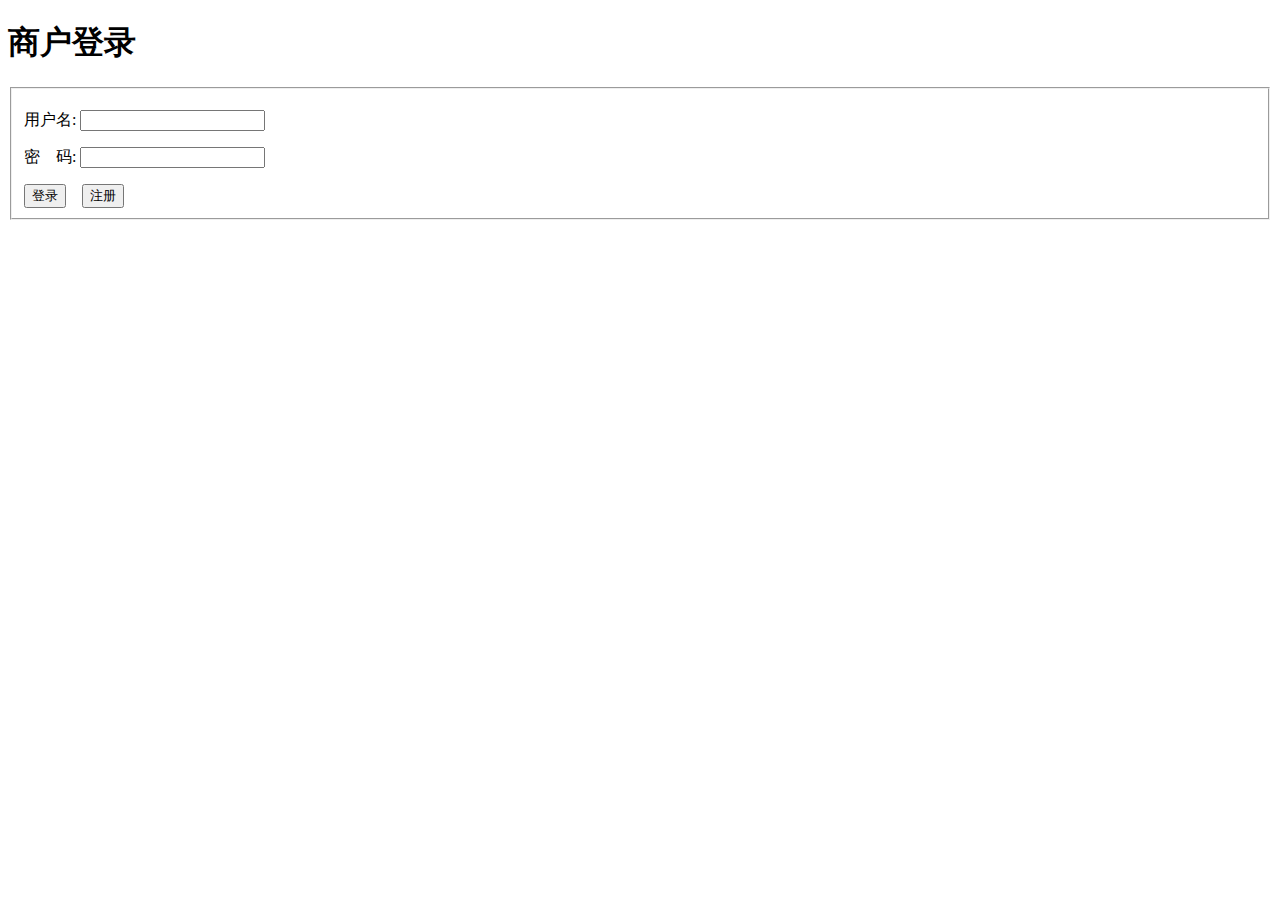
==== src/main/resources/templates/index.html @ 8c41b527 "add some page" ====
<!DOCTYPE html>
<html xmlns:th="http://www.thymeleaf.org">
<head>
    <meta charset="UTF-8">
    <title>登录</title>
</head>
<body>
<div class="wrap" >
    <h1>商户登录</h1>
    <fieldset>
        <form>
            <p id="loginUsername">用户名: <input type="text" name="username" /></p>
            <p id="loginPassword">密&nbsp;&nbsp;&nbsp;&nbsp;码: <input type="text" name="password" /></p>
            <button type="button" id="submit">登录</button>&nbsp;&nbsp;&nbsp;
            <input type="button" id="register" value="注册" />
        </form>
    </fieldset>
    <fieldset id="res-field" style="display: none">
        <form>
            <p id="resUsername">用户名: <input type="text" name="username" /></p>
            <p id="resPassword">密&nbsp;&nbsp;&nbsp;&nbsp;码: <input type="text" name="password" /></p>
            <p id="resRepassword">重复密码: <input type="text" name="repasswod" /></p>
            <button type="button" id="resSubmit">提交</button>&nbsp;&nbsp;&nbsp;
            <input type="button" id="close" value="关闭" />
        </form>
    </fieldset>
</div>
</body>
</html>
<script src="js/jquery-3.4.0.min.js"></script>
<script>
    $(document).ready(function () {
        $("#submit").click(function () {
            $.post("/saler/login",{
                username: $("#loginUsername").val(),
                password: $("#loginPassword").val()
            },function(res) {
                window.location.reload();
            }).fail(function () {
                window.alert("请重新输入")
            });
        });
        $("#register").click(function () {
            $("#res-field").css("display","block");
        });
        $("#close").click(function () {
            $("#res-field").css("display","none");
        });
    });
</script>
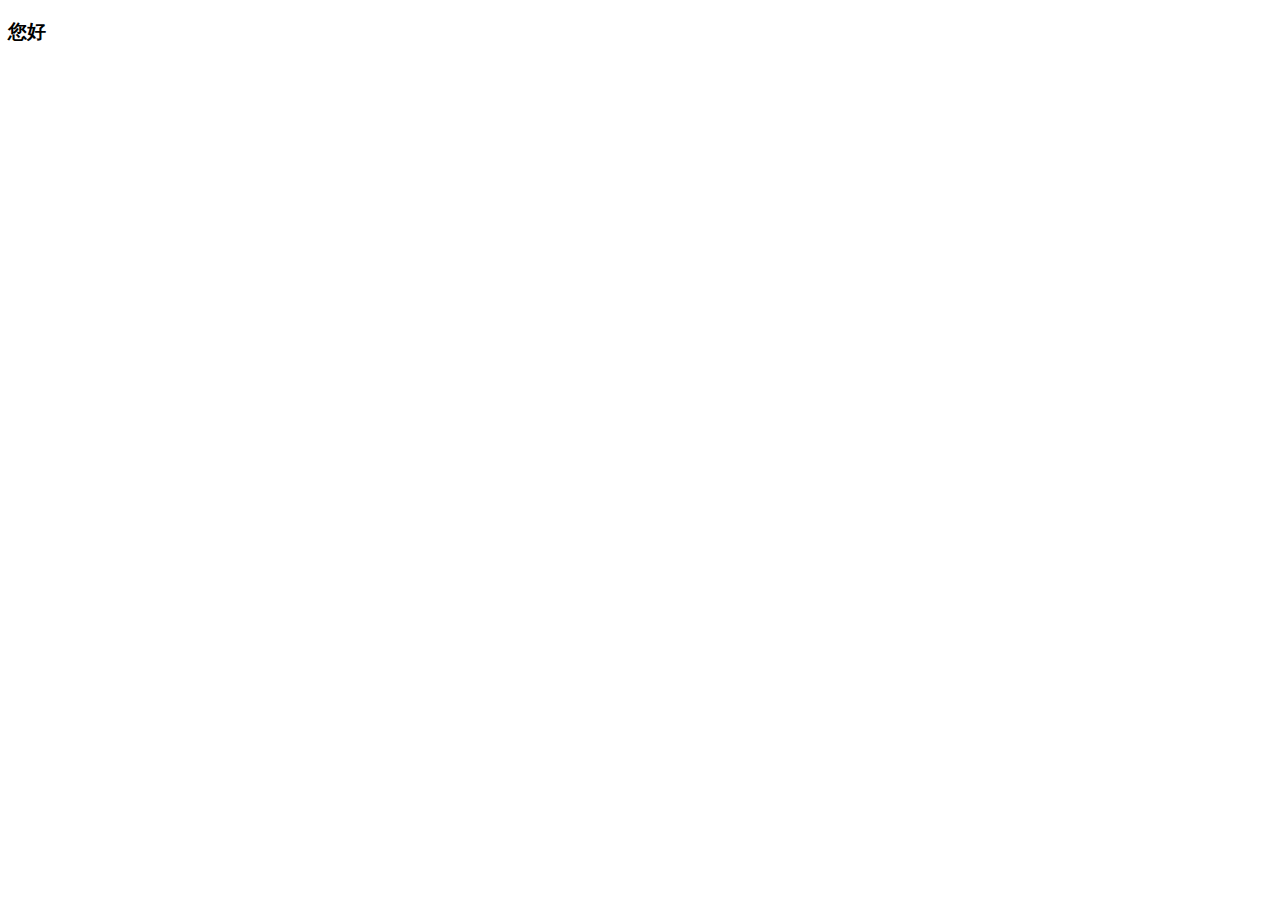
==== commit 3679f07b: "添加部分用户相关" ====
--- a/src/main/resources/templates/index.html
+++ b/src/main/resources/templates/index.html
@@ -5,46 +5,12 @@
     <title>登录</title>
 </head>
 <body>
-<div class="wrap" >
-    <h1>商户登录</h1>
-    <fieldset>
-        <form>
-            <p id="loginUsername">用户名: <input type="text" name="username" /></p>
-            <p id="loginPassword">密&nbsp;&nbsp;&nbsp;&nbsp;码: <input type="text" name="password" /></p>
-            <button type="button" id="submit">登录</button>&nbsp;&nbsp;&nbsp;
-            <input type="button" id="register" value="注册" />
-        </form>
-    </fieldset>
-    <fieldset id="res-field" style="display: none">
-        <form>
-            <p id="resUsername">用户名: <input type="text" name="username" /></p>
-            <p id="resPassword">密&nbsp;&nbsp;&nbsp;&nbsp;码: <input type="text" name="password" /></p>
-            <p id="resRepassword">重复密码: <input type="text" name="repasswod" /></p>
-            <button type="button" id="resSubmit">提交</button>&nbsp;&nbsp;&nbsp;
-            <input type="button" id="close" value="关闭" />
-        </form>
-    </fieldset>
-</div>
+<h3>您好</h3>
+<span th:text="${session.SPRING_SECURITY_CONTEXT.authentication.principal.name}"></span>
+
 </body>
 </html>
 <script src="js/jquery-3.4.0.min.js"></script>
 <script>
-    $(document).ready(function () {
-        $("#submit").click(function () {
-            $.post("/saler/login",{
-                username: $("#loginUsername").val(),
-                password: $("#loginPassword").val()
-            },function(res) {
-                window.location.reload();
-            }).fail(function () {
-                window.alert("请重新输入")
-            });
-        });
-        $("#register").click(function () {
-            $("#res-field").css("display","block");
-        });
-        $("#close").click(function () {
-            $("#res-field").css("display","none");
-        });
-    });
+
 </script>
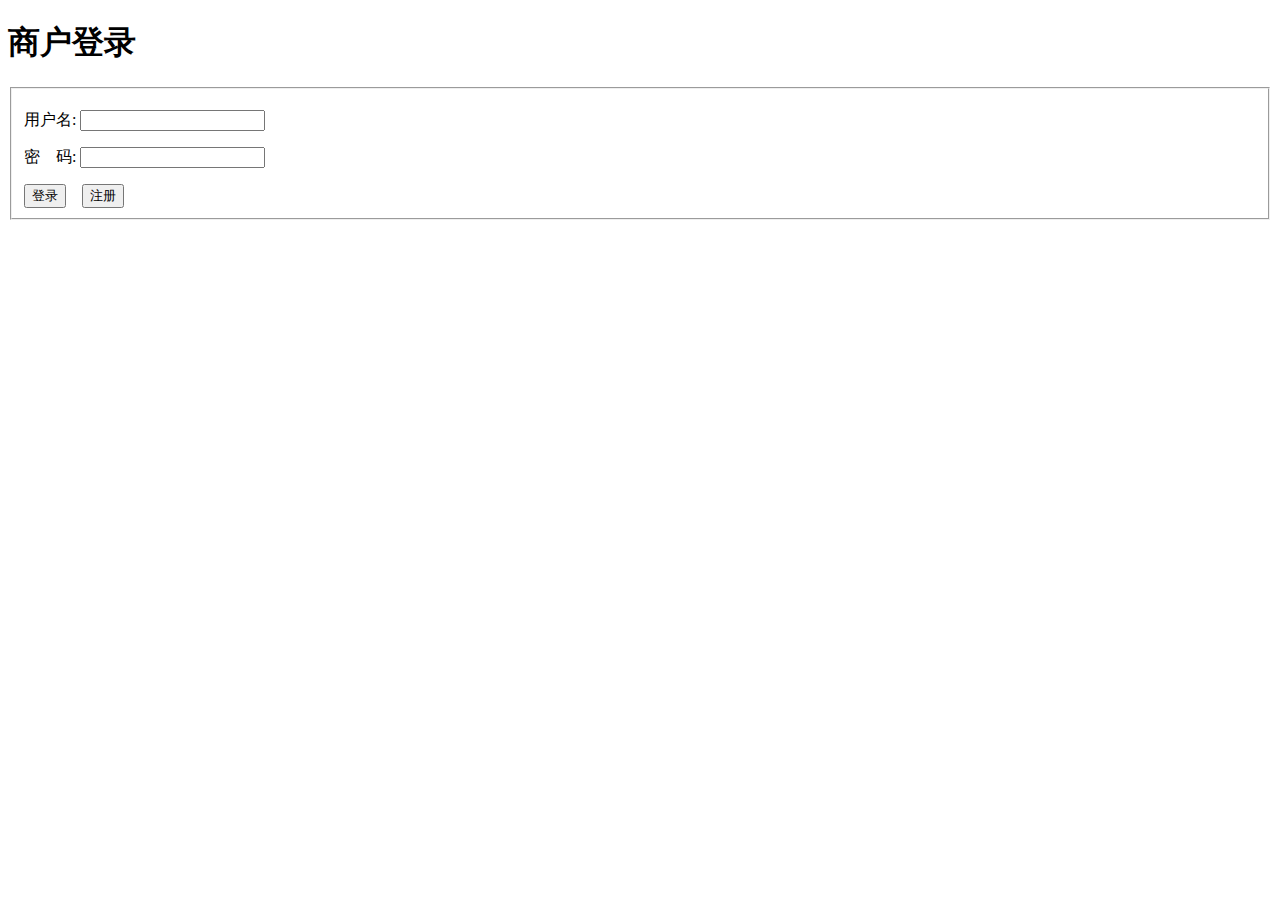
==== commit de953c24: "娣诲姞娉ㄥ唽" ====
--- a/src/main/resources/templates/index.html
+++ b/src/main/resources/templates/index.html
@@ -5,12 +5,31 @@
     <title>登录</title>
 </head>
 <body>
-<h3>您好</h3>
-<span th:text="${session.SPRING_SECURITY_CONTEXT.authentication.principal.name}"></span>
-
+<div class="wrap" >
+    <h1>商户登录</h1>
+    <fieldset>
+        <form>
+            <p id="loginUsername">用户名: <input type="text" name="username" /></p>
+            <p id="loginPassword">密&nbsp;&nbsp;&nbsp;&nbsp;码: <input type="text" name="password" /></p>
+            <button type="button" id="submit">登录</button>&nbsp;&nbsp;&nbsp;
+            <input type="button" id="register" value="注册" />
+        </form>
+    </fieldset>
+</div>
 </body>
 </html>
 <script src="js/jquery-3.4.0.min.js"></script>
 <script>
-
+    $(document).ready(function () {
+        $("#submit").click(function () {
+            $.post("/saler/login",{
+                username: $("#loginUsername").val(),
+                password: $("#loginPassword").val()
+            },function(res) {
+                window.location.reload();
+            }).fail(function () {
+                window.alert("请重新输入")
+            });
+        });
+    });
 </script>
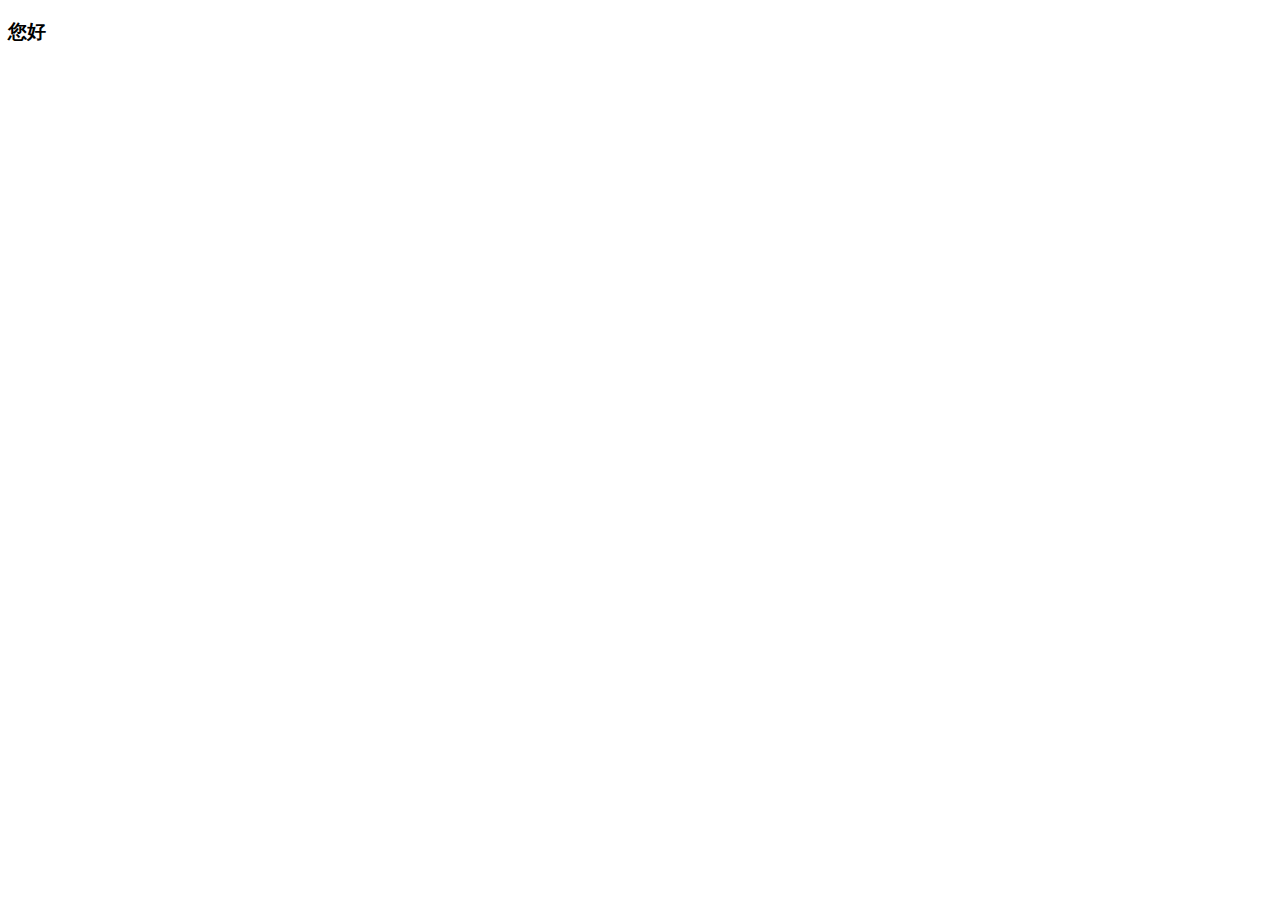
==== commit deb032ab: "Merge branch 'master' of github.com:wantedH/takeout-api" ====
--- a/src/main/resources/templates/index.html
+++ b/src/main/resources/templates/index.html
@@ -5,31 +5,12 @@
     <title>登录</title>
 </head>
 <body>
-<div class="wrap" >
-    <h1>商户登录</h1>
-    <fieldset>
-        <form>
-            <p id="loginUsername">用户名: <input type="text" name="username" /></p>
-            <p id="loginPassword">密&nbsp;&nbsp;&nbsp;&nbsp;码: <input type="text" name="password" /></p>
-            <button type="button" id="submit">登录</button>&nbsp;&nbsp;&nbsp;
-            <input type="button" id="register" value="注册" />
-        </form>
-    </fieldset>
-</div>
+<h3>您好</h3>
+<span th:text="${session.SPRING_SECURITY_CONTEXT.authentication.principal.name}"></span>
+
 </body>
 </html>
 <script src="js/jquery-3.4.0.min.js"></script>
 <script>
-    $(document).ready(function () {
-        $("#submit").click(function () {
-            $.post("/saler/login",{
-                username: $("#loginUsername").val(),
-                password: $("#loginPassword").val()
-            },function(res) {
-                window.location.reload();
-            }).fail(function () {
-                window.alert("请重新输入")
-            });
-        });
-    });
+
 </script>
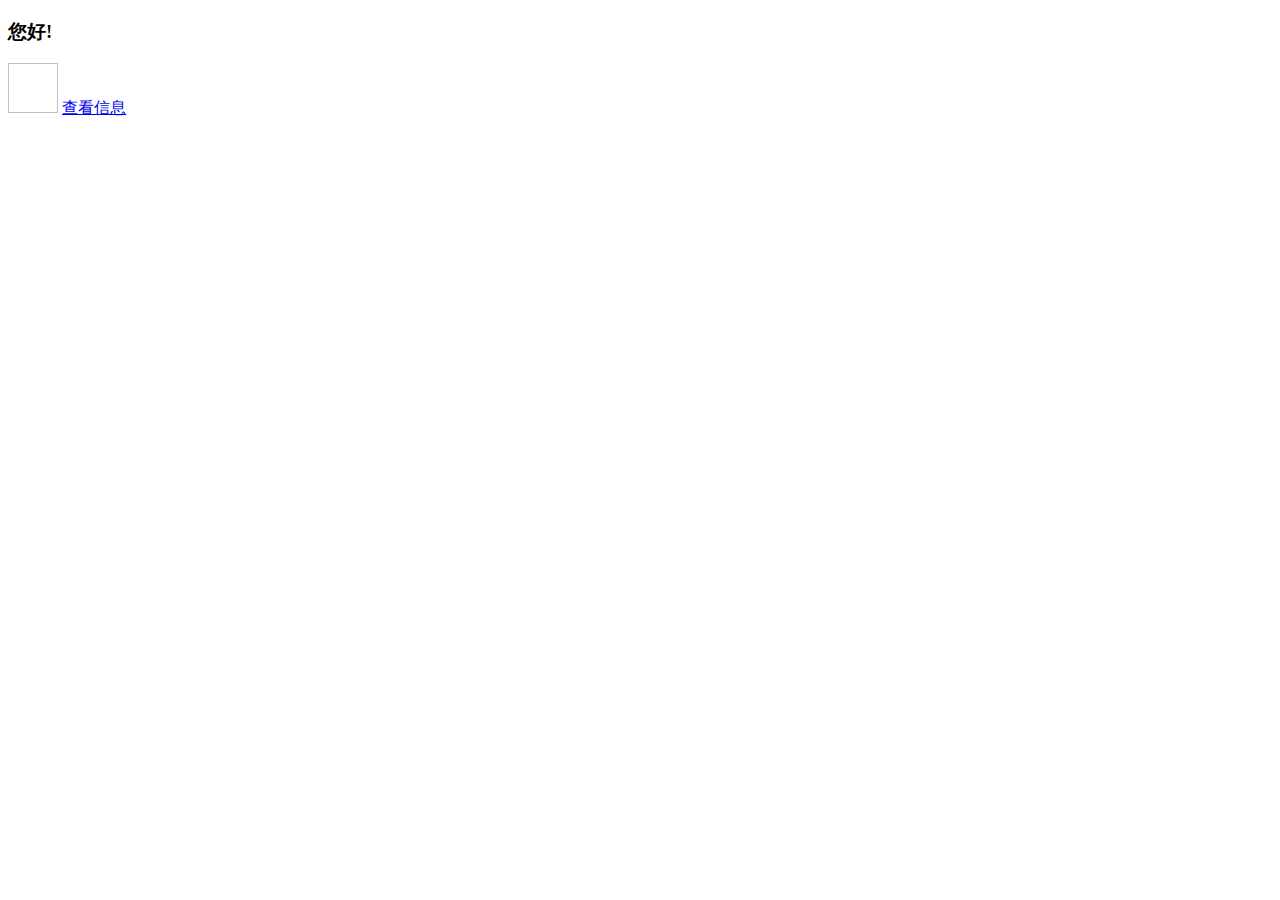
==== commit 09e592fa: "淇敼index" ====
--- a/src/main/resources/templates/index.html
+++ b/src/main/resources/templates/index.html
@@ -5,8 +5,15 @@
     <title>登录</title>
 </head>
 <body>
-<h3>您好</h3>
+<h3>您好!</h3>
 <span th:text="${session.SPRING_SECURITY_CONTEXT.authentication.principal.name}"></span>
+<img th:src="${session.SPRING_SECURITY_CONTEXT.authentication.principal.avatar}" style="width: 50px;height: 50px">
+<a href="/saler/change">查看信息</a>
+<p>
+
+</p>
+
+
 
 </body>
 </html>
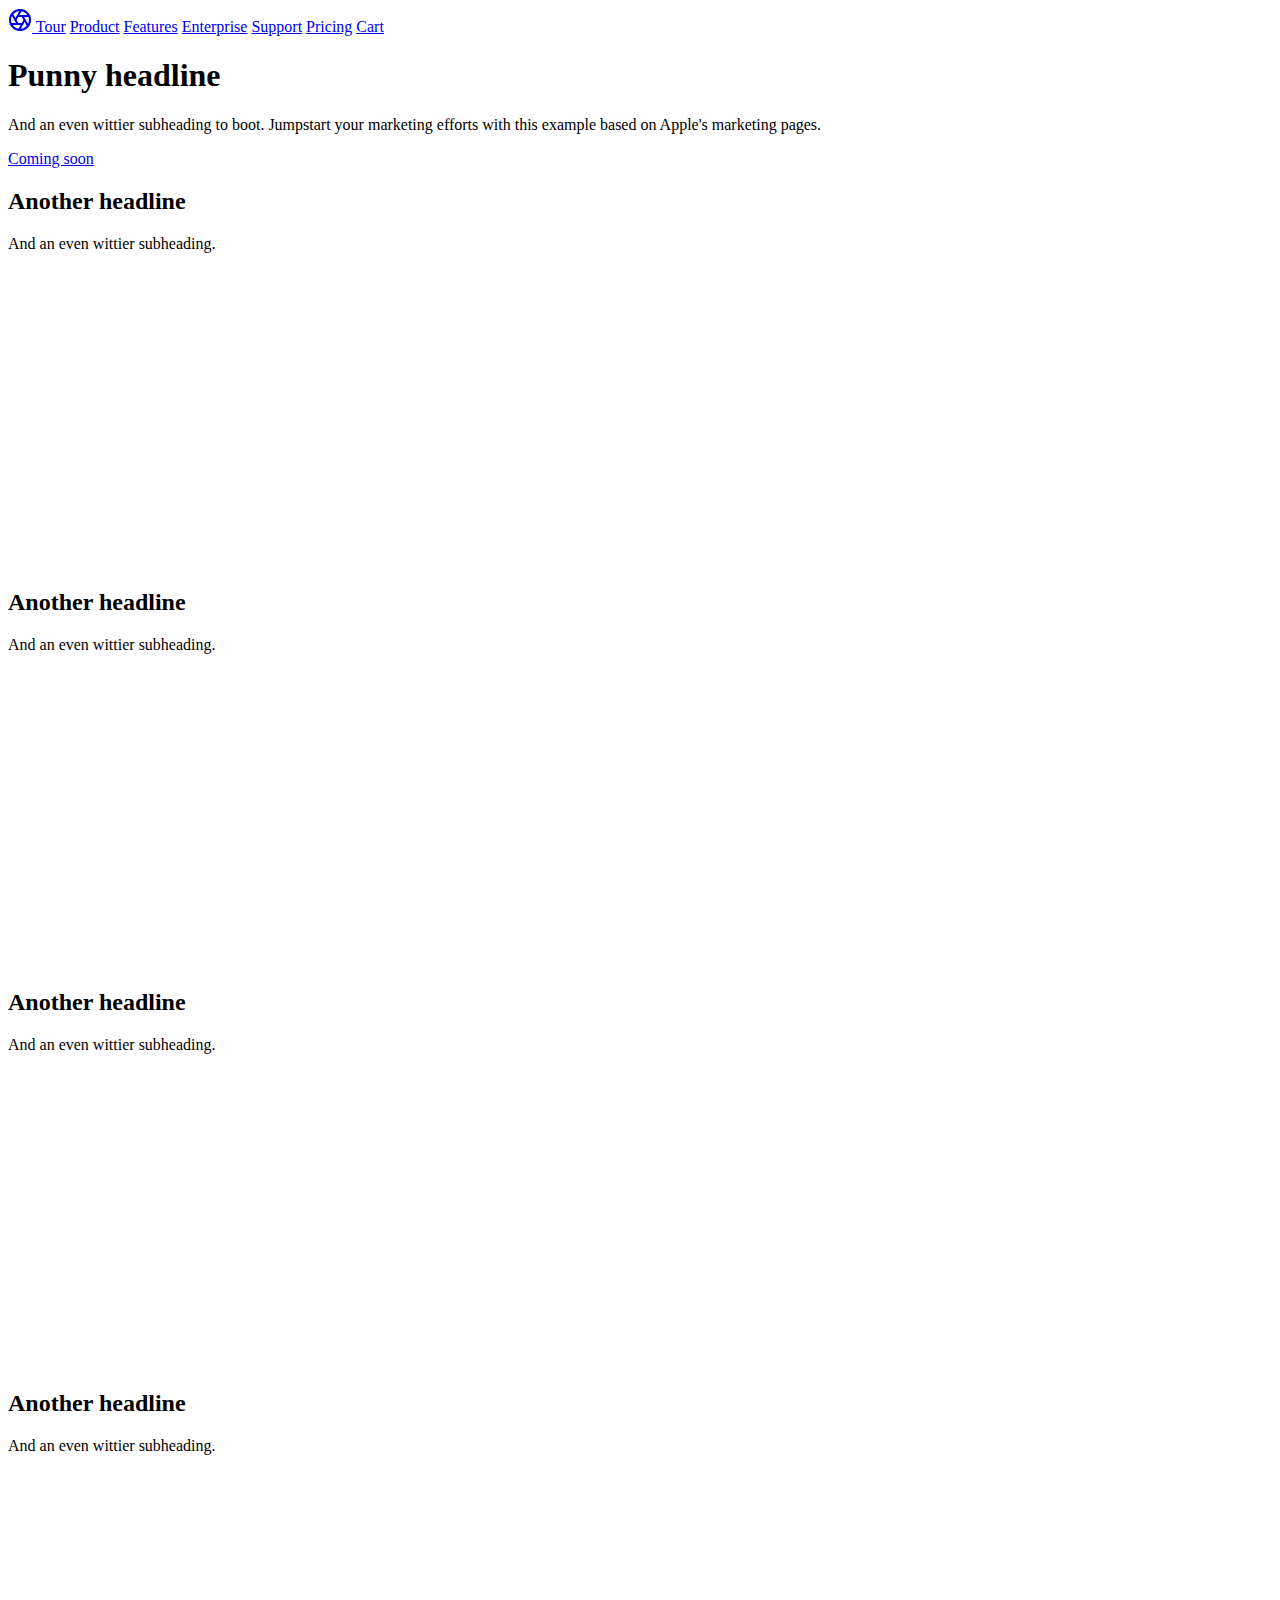
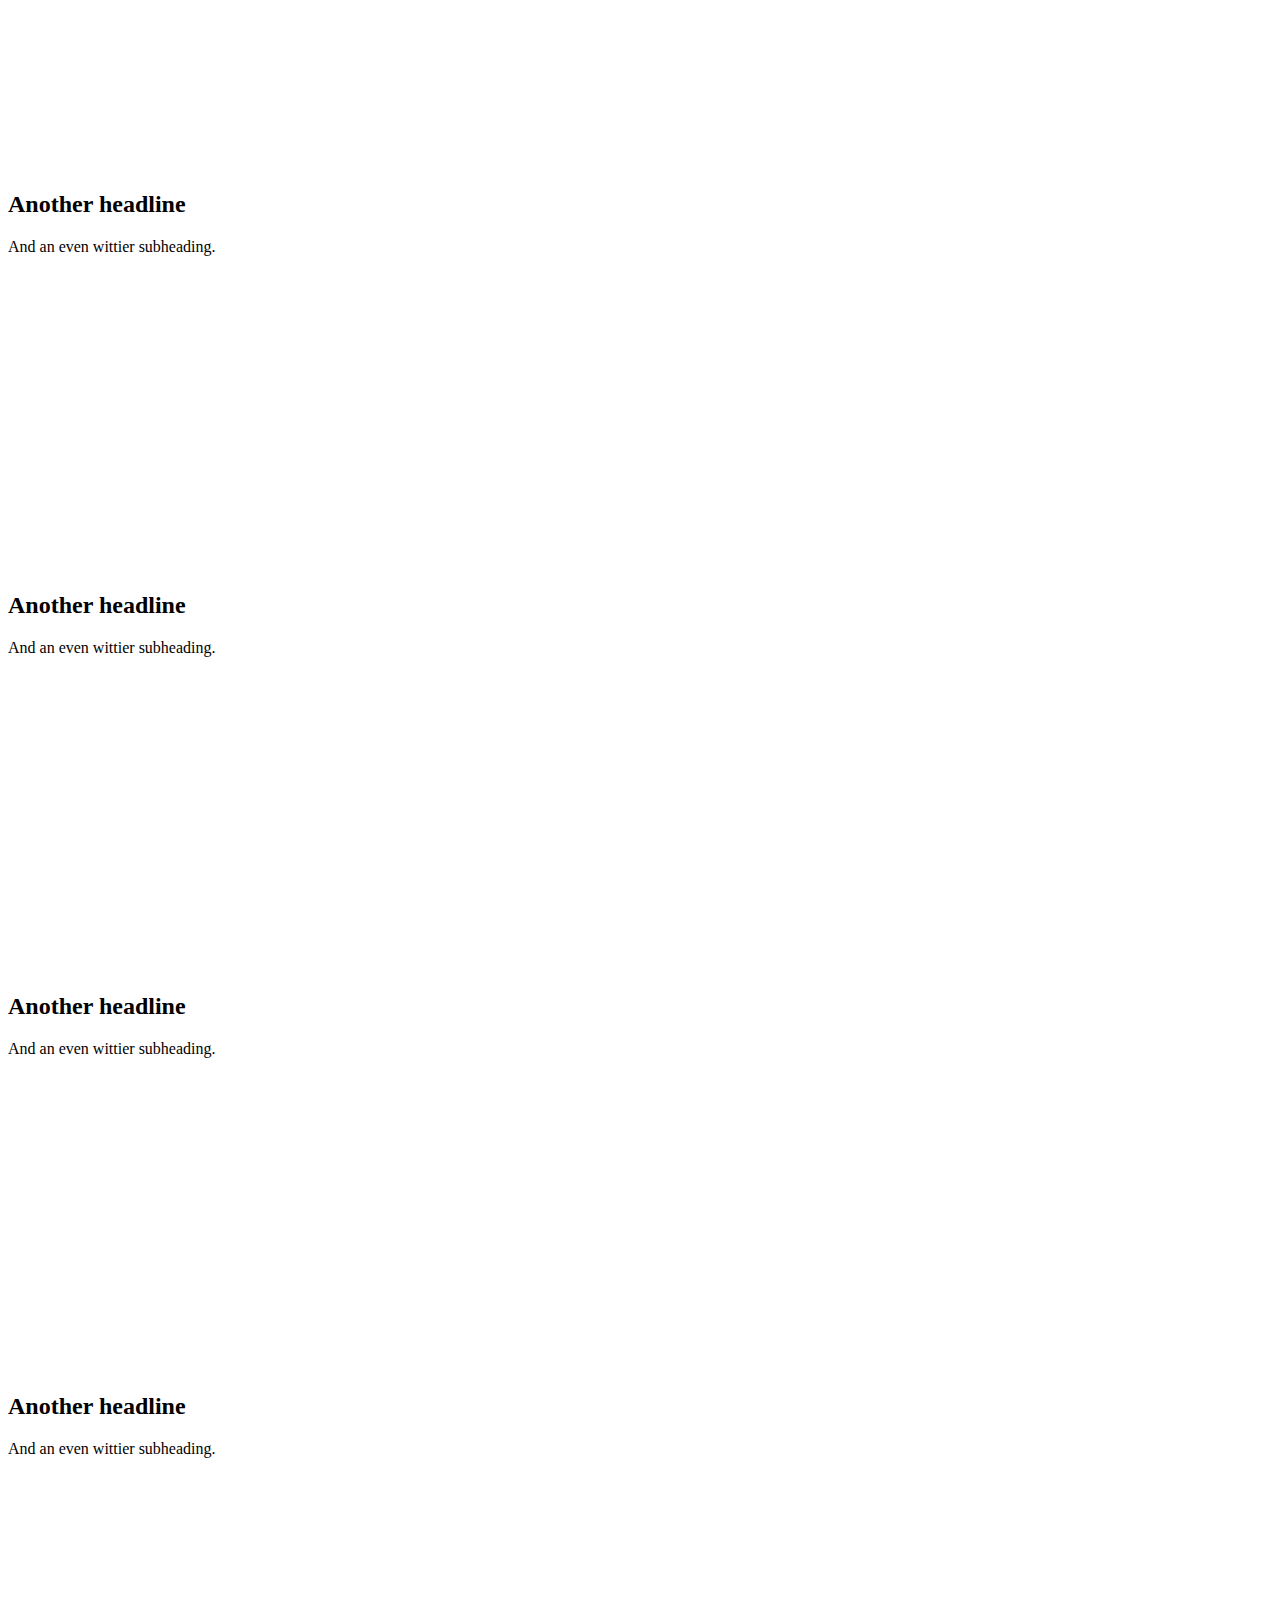
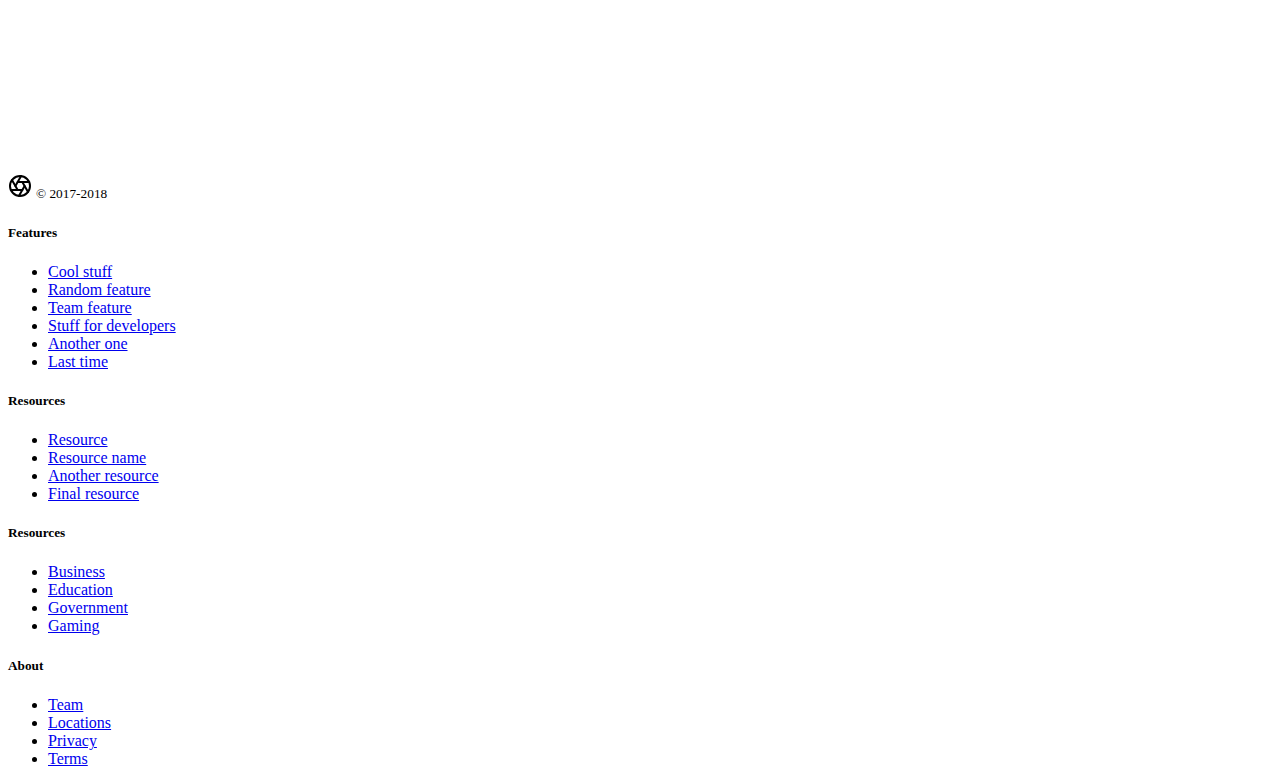
==== commit 804ee4d8: "add bootstrap" ====
--- a/src/main/resources/templates/index.html
+++ b/src/main/resources/templates/index.html
@@ -2,16 +2,172 @@
 <html xmlns:th="http://www.thymeleaf.org">
 <head>
     <meta charset="UTF-8">
-    <title>登录</title>
+
+    <link href="css/common.css" rel="stylesheet" crossorigin="anonymous">
+    <title>店铺</title>
 </head>
 <body>
-<h3>您好!</h3>
-<span th:text="${session.SPRING_SECURITY_CONTEXT.authentication.principal.name}"></span>
-<img th:src="${session.SPRING_SECURITY_CONTEXT.authentication.principal.avatar}" style="width: 50px;height: 50px">
-<a href="/saler/change">查看信息</a>
-<p>
 
-</p>
+
+<nav class="site-header sticky-top py-1">
+    <div class="container d-flex flex-column flex-md-row justify-content-between">
+        <a class="py-2" href="#">
+            <svg xmlns="http://www.w3.org/2000/svg" width="24" height="24" viewBox="0 0 24 24" fill="none" stroke="currentColor" stroke-width="2" stroke-linecap="round" stroke-linejoin="round" class="d-block mx-auto"><circle cx="12" cy="12" r="10"></circle><line x1="14.31" y1="8" x2="20.05" y2="17.94"></line><line x1="9.69" y1="8" x2="21.17" y2="8"></line><line x1="7.38" y1="12" x2="13.12" y2="2.06"></line><line x1="9.69" y1="16" x2="3.95" y2="6.06"></line><line x1="14.31" y1="16" x2="2.83" y2="16"></line><line x1="16.62" y1="12" x2="10.88" y2="21.94"></line></svg>
+        </a>
+        <a class="py-2 d-none d-md-inline-block" href="#">Tour</a>
+        <a class="py-2 d-none d-md-inline-block" href="#">Product</a>
+        <a class="py-2 d-none d-md-inline-block" href="#">Features</a>
+        <a class="py-2 d-none d-md-inline-block" href="#">Enterprise</a>
+        <a class="py-2 d-none d-md-inline-block" href="#">Support</a>
+        <a class="py-2 d-none d-md-inline-block" href="#">Pricing</a>
+        <a class="py-2 d-none d-md-inline-block" href="#">Cart</a>
+    </div>
+</nav>
+
+<div class="position-relative overflow-hidden p-3 p-md-5 m-md-3 text-center bg-light">
+    <div class="col-md-5 p-lg-5 mx-auto my-5">
+        <h1 class="display-4 font-weight-normal">Punny headline</h1>
+        <p class="lead font-weight-normal">And an even wittier subheading to boot. Jumpstart your marketing efforts with this example based on Apple's marketing pages.</p>
+        <a class="btn btn-outline-secondary" href="#">Coming soon</a>
+    </div>
+    <div class="product-device box-shadow d-none d-md-block"></div>
+    <div class="product-device product-device-2 box-shadow d-none d-md-block"></div>
+</div>
+
+<div class="d-md-flex flex-md-equal w-100 my-md-3 pl-md-3">
+    <div class="bg-dark mr-md-3 pt-3 px-3 pt-md-5 px-md-5 text-center text-white overflow-hidden">
+        <div class="my-3 py-3">
+            <h2 class="display-5">Another headline</h2>
+            <p class="lead">And an even wittier subheading.</p>
+        </div>
+        <div class="bg-light box-shadow mx-auto" style="width: 80%; height: 300px; border-radius: 21px 21px 0 0;"></div>
+    </div>
+    <div class="bg-light mr-md-3 pt-3 px-3 pt-md-5 px-md-5 text-center overflow-hidden">
+        <div class="my-3 p-3">
+            <h2 class="display-5">Another headline</h2>
+            <p class="lead">And an even wittier subheading.</p>
+        </div>
+        <div class="bg-dark box-shadow mx-auto" style="width: 80%; height: 300px; border-radius: 21px 21px 0 0;"></div>
+    </div>
+</div>
+
+<div class="d-md-flex flex-md-equal w-100 my-md-3 pl-md-3">
+    <div class="bg-light mr-md-3 pt-3 px-3 pt-md-5 px-md-5 text-center overflow-hidden">
+        <div class="my-3 p-3">
+            <h2 class="display-5">Another headline</h2>
+            <p class="lead">And an even wittier subheading.</p>
+        </div>
+        <div class="bg-dark box-shadow mx-auto" style="width: 80%; height: 300px; border-radius: 21px 21px 0 0;"></div>
+    </div>
+    <div class="bg-primary mr-md-3 pt-3 px-3 pt-md-5 px-md-5 text-center text-white overflow-hidden">
+        <div class="my-3 py-3">
+            <h2 class="display-5">Another headline</h2>
+            <p class="lead">And an even wittier subheading.</p>
+        </div>
+        <div class="bg-light box-shadow mx-auto" style="width: 80%; height: 300px; border-radius: 21px 21px 0 0;"></div>
+    </div>
+</div>
+
+<div class="d-md-flex flex-md-equal w-100 my-md-3 pl-md-3">
+    <div class="bg-light mr-md-3 pt-3 px-3 pt-md-5 px-md-5 text-center overflow-hidden">
+        <div class="my-3 p-3">
+            <h2 class="display-5">Another headline</h2>
+            <p class="lead">And an even wittier subheading.</p>
+        </div>
+        <div class="bg-white box-shadow mx-auto" style="width: 80%; height: 300px; border-radius: 21px 21px 0 0;"></div>
+    </div>
+    <div class="bg-light mr-md-3 pt-3 px-3 pt-md-5 px-md-5 text-center overflow-hidden">
+        <div class="my-3 py-3">
+            <h2 class="display-5">Another headline</h2>
+            <p class="lead">And an even wittier subheading.</p>
+        </div>
+        <div class="bg-white box-shadow mx-auto" style="width: 80%; height: 300px; border-radius: 21px 21px 0 0;"></div>
+    </div>
+</div>
+
+<div class="d-md-flex flex-md-equal w-100 my-md-3 pl-md-3">
+    <div class="bg-light mr-md-3 pt-3 px-3 pt-md-5 px-md-5 text-center overflow-hidden">
+        <div class="my-3 p-3">
+            <h2 class="display-5">Another headline</h2>
+            <p class="lead">And an even wittier subheading.</p>
+        </div>
+        <div class="bg-white box-shadow mx-auto" style="width: 80%; height: 300px; border-radius: 21px 21px 0 0;"></div>
+    </div>
+    <div class="bg-light mr-md-3 pt-3 px-3 pt-md-5 px-md-5 text-center overflow-hidden">
+        <div class="my-3 py-3">
+            <h2 class="display-5">Another headline</h2>
+            <p class="lead">And an even wittier subheading.</p>
+        </div>
+        <div class="bg-white box-shadow mx-auto" style="width: 80%; height: 300px; border-radius: 21px 21px 0 0;"></div>
+    </div>
+</div>
+
+<footer class="container py-5">
+    <div class="row">
+        <div class="col-12 col-md">
+            <svg xmlns="http://www.w3.org/2000/svg" width="24" height="24" viewBox="0 0 24 24" fill="none" stroke="currentColor" stroke-width="2" stroke-linecap="round" stroke-linejoin="round" class="d-block mb-2"><circle cx="12" cy="12" r="10"></circle><line x1="14.31" y1="8" x2="20.05" y2="17.94"></line><line x1="9.69" y1="8" x2="21.17" y2="8"></line><line x1="7.38" y1="12" x2="13.12" y2="2.06"></line><line x1="9.69" y1="16" x2="3.95" y2="6.06"></line><line x1="14.31" y1="16" x2="2.83" y2="16"></line><line x1="16.62" y1="12" x2="10.88" y2="21.94"></line></svg>
+            <small class="d-block mb-3 text-muted">© 2017-2018</small>
+        </div>
+        <div class="col-6 col-md">
+            <h5>Features</h5>
+            <ul class="list-unstyled text-small">
+                <li><a class="text-muted" href="#">Cool stuff</a></li>
+                <li><a class="text-muted" href="#">Random feature</a></li>
+                <li><a class="text-muted" href="#">Team feature</a></li>
+                <li><a class="text-muted" href="#">Stuff for developers</a></li>
+                <li><a class="text-muted" href="#">Another one</a></li>
+                <li><a class="text-muted" href="#">Last time</a></li>
+            </ul>
+        </div>
+        <div class="col-6 col-md">
+            <h5>Resources</h5>
+            <ul class="list-unstyled text-small">
+                <li><a class="text-muted" href="#">Resource</a></li>
+                <li><a class="text-muted" href="#">Resource name</a></li>
+                <li><a class="text-muted" href="#">Another resource</a></li>
+                <li><a class="text-muted" href="#">Final resource</a></li>
+            </ul>
+        </div>
+        <div class="col-6 col-md">
+            <h5>Resources</h5>
+            <ul class="list-unstyled text-small">
+                <li><a class="text-muted" href="#">Business</a></li>
+                <li><a class="text-muted" href="#">Education</a></li>
+                <li><a class="text-muted" href="#">Government</a></li>
+                <li><a class="text-muted" href="#">Gaming</a></li>
+            </ul>
+        </div>
+        <div class="col-6 col-md">
+            <h5>About</h5>
+            <ul class="list-unstyled text-small">
+                <li><a class="text-muted" href="#">Team</a></li>
+                <li><a class="text-muted" href="#">Locations</a></li>
+                <li><a class="text-muted" href="#">Privacy</a></li>
+                <li><a class="text-muted" href="#">Terms</a></li>
+            </ul>
+        </div>
+    </div>
+</footer>
+
+
+<!-- Bootstrap core JavaScript
+================================================== -->
+<!-- Placed at the end of the document so the pages load faster -->
+<script src="https://code.jquery.com/jquery-3.2.1.slim.min.js" integrity="sha384-KJ3o2DKtIkvYIK3UENzmM7KCkRr/rE9/Qpg6aAZGJwFDMVNA/GpGFF93hXpG5KkN" crossorigin="anonymous"></script>
+<script>window.jQuery || document.write('<script src="../../../../assets/js/vendor/jquery-slim.min.js"><\/script>')</script>
+<script src="../../../../assets/js/vendor/popper.min.js"></script>
+<script src="../../../../dist/js/bootstrap.min.js"></script>
+<script src="../../../../assets/js/vendor/holder.min.js"></script>
+<script>
+    Holder.addTheme('thumb', {
+        bg: '#55595c',
+        fg: '#eceeef',
+        text: 'Thumbnail'
+    });
+</script>
+
+
+
 
 
 
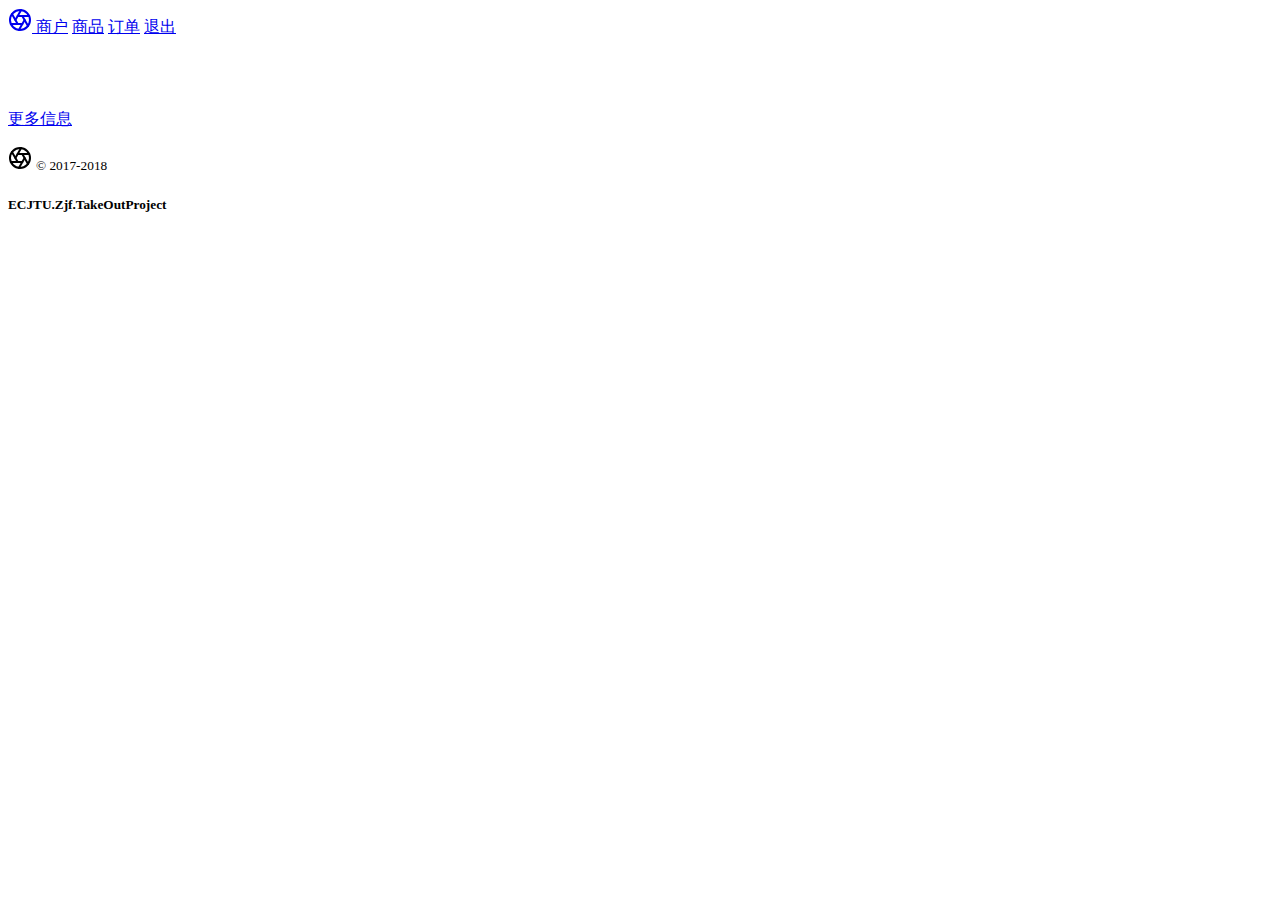
==== commit dd008396: "add all pages" ====
--- a/src/main/resources/templates/index.html
+++ b/src/main/resources/templates/index.html
@@ -1,9 +1,17 @@
 <!DOCTYPE html>
-<html xmlns:th="http://www.thymeleaf.org">
+
+
+<html xmlns="http://www.w3.org/1999/xhtml"
+      xmlns:th="http://www.thymeleaf.org"
+      >
+
+
 <head>
     <meta charset="UTF-8">
 
+    <link href="dist/css/bootstrap.min.css" rel="stylesheet" crossorigin="anonymous">
     <link href="css/common.css" rel="stylesheet" crossorigin="anonymous">
+    <script src="dist/js/bootstrap.min.js"></script>
     <title>店铺</title>
 </head>
 <body>
@@ -11,96 +19,44 @@
 
 <nav class="site-header sticky-top py-1">
     <div class="container d-flex flex-column flex-md-row justify-content-between">
-        <a class="py-2" href="#">
+        <a class="py-2" href="/index">
             <svg xmlns="http://www.w3.org/2000/svg" width="24" height="24" viewBox="0 0 24 24" fill="none" stroke="currentColor" stroke-width="2" stroke-linecap="round" stroke-linejoin="round" class="d-block mx-auto"><circle cx="12" cy="12" r="10"></circle><line x1="14.31" y1="8" x2="20.05" y2="17.94"></line><line x1="9.69" y1="8" x2="21.17" y2="8"></line><line x1="7.38" y1="12" x2="13.12" y2="2.06"></line><line x1="9.69" y1="16" x2="3.95" y2="6.06"></line><line x1="14.31" y1="16" x2="2.83" y2="16"></line><line x1="16.62" y1="12" x2="10.88" y2="21.94"></line></svg>
         </a>
-        <a class="py-2 d-none d-md-inline-block" href="#">Tour</a>
-        <a class="py-2 d-none d-md-inline-block" href="#">Product</a>
-        <a class="py-2 d-none d-md-inline-block" href="#">Features</a>
-        <a class="py-2 d-none d-md-inline-block" href="#">Enterprise</a>
-        <a class="py-2 d-none d-md-inline-block" href="#">Support</a>
-        <a class="py-2 d-none d-md-inline-block" href="#">Pricing</a>
-        <a class="py-2 d-none d-md-inline-block" href="#">Cart</a>
+        <a class="py-2 d-none d-md-inline-block" href="/info">商户</a>
+        <a class="py-2 d-none d-md-inline-block" href="/goods">商品</a>
+        <a class="py-2 d-none d-md-inline-block" href="/orders">订单</a>
+        <a class="py-2 d-none d-md-inline-block" href="/logout">退出</a>
     </div>
 </nav>
 
-<div class="position-relative overflow-hidden p-3 p-md-5 m-md-3 text-center bg-light">
-    <div class="col-md-5 p-lg-5 mx-auto my-5">
-        <h1 class="display-4 font-weight-normal">Punny headline</h1>
-        <p class="lead font-weight-normal">And an even wittier subheading to boot. Jumpstart your marketing efforts with this example based on Apple's marketing pages.</p>
-        <a class="btn btn-outline-secondary" href="#">Coming soon</a>
+<section class="jumbotron">
+    <div class="container " >
+        <div class="clearfix">
+        <div class="float-left" style="max-width: 55%">
+            <h1 class="jumbotron-heading" th:text="${session.SPRING_SECURITY_CONTEXT.authentication.principal.name}"></h1>
+            <p style="word-wrap:break-word;word-break:break-all;overflow: hidden;" class="lead text-muted" th:text="${session.SPRING_SECURITY_CONTEXT.authentication.principal.location}"></p>
+            <p class="lead text-muted" th:text="${session.SPRING_SECURITY_CONTEXT.authentication.principal.tel}"></p>
+        </div>
+        <div class="float-right" style="width: 40%">
+            <img style="width: 100%;height: 100%" th:src="${session.SPRING_SECURITY_CONTEXT.authentication.principal.avatar}">
+        </div>
+        </div>
+        <div >
+            <p>
+                <a href="/info" class="  btn btn-primary my-2">更多信息</a>
+            </p>
+        </div>
     </div>
-    <div class="product-device box-shadow d-none d-md-block"></div>
-    <div class="product-device product-device-2 box-shadow d-none d-md-block"></div>
+
+</section>
+
+
+<div class="d-md-flex flex-md-equal w-100 my-md-3 pl-md-3">
+
 </div>
 
-<div class="d-md-flex flex-md-equal w-100 my-md-3 pl-md-3">
-    <div class="bg-dark mr-md-3 pt-3 px-3 pt-md-5 px-md-5 text-center text-white overflow-hidden">
-        <div class="my-3 py-3">
-            <h2 class="display-5">Another headline</h2>
-            <p class="lead">And an even wittier subheading.</p>
-        </div>
-        <div class="bg-light box-shadow mx-auto" style="width: 80%; height: 300px; border-radius: 21px 21px 0 0;"></div>
-    </div>
-    <div class="bg-light mr-md-3 pt-3 px-3 pt-md-5 px-md-5 text-center overflow-hidden">
-        <div class="my-3 p-3">
-            <h2 class="display-5">Another headline</h2>
-            <p class="lead">And an even wittier subheading.</p>
-        </div>
-        <div class="bg-dark box-shadow mx-auto" style="width: 80%; height: 300px; border-radius: 21px 21px 0 0;"></div>
-    </div>
-</div>
 
-<div class="d-md-flex flex-md-equal w-100 my-md-3 pl-md-3">
-    <div class="bg-light mr-md-3 pt-3 px-3 pt-md-5 px-md-5 text-center overflow-hidden">
-        <div class="my-3 p-3">
-            <h2 class="display-5">Another headline</h2>
-            <p class="lead">And an even wittier subheading.</p>
-        </div>
-        <div class="bg-dark box-shadow mx-auto" style="width: 80%; height: 300px; border-radius: 21px 21px 0 0;"></div>
-    </div>
-    <div class="bg-primary mr-md-3 pt-3 px-3 pt-md-5 px-md-5 text-center text-white overflow-hidden">
-        <div class="my-3 py-3">
-            <h2 class="display-5">Another headline</h2>
-            <p class="lead">And an even wittier subheading.</p>
-        </div>
-        <div class="bg-light box-shadow mx-auto" style="width: 80%; height: 300px; border-radius: 21px 21px 0 0;"></div>
-    </div>
-</div>
 
-<div class="d-md-flex flex-md-equal w-100 my-md-3 pl-md-3">
-    <div class="bg-light mr-md-3 pt-3 px-3 pt-md-5 px-md-5 text-center overflow-hidden">
-        <div class="my-3 p-3">
-            <h2 class="display-5">Another headline</h2>
-            <p class="lead">And an even wittier subheading.</p>
-        </div>
-        <div class="bg-white box-shadow mx-auto" style="width: 80%; height: 300px; border-radius: 21px 21px 0 0;"></div>
-    </div>
-    <div class="bg-light mr-md-3 pt-3 px-3 pt-md-5 px-md-5 text-center overflow-hidden">
-        <div class="my-3 py-3">
-            <h2 class="display-5">Another headline</h2>
-            <p class="lead">And an even wittier subheading.</p>
-        </div>
-        <div class="bg-white box-shadow mx-auto" style="width: 80%; height: 300px; border-radius: 21px 21px 0 0;"></div>
-    </div>
-</div>
-
-<div class="d-md-flex flex-md-equal w-100 my-md-3 pl-md-3">
-    <div class="bg-light mr-md-3 pt-3 px-3 pt-md-5 px-md-5 text-center overflow-hidden">
-        <div class="my-3 p-3">
-            <h2 class="display-5">Another headline</h2>
-            <p class="lead">And an even wittier subheading.</p>
-        </div>
-        <div class="bg-white box-shadow mx-auto" style="width: 80%; height: 300px; border-radius: 21px 21px 0 0;"></div>
-    </div>
-    <div class="bg-light mr-md-3 pt-3 px-3 pt-md-5 px-md-5 text-center overflow-hidden">
-        <div class="my-3 py-3">
-            <h2 class="display-5">Another headline</h2>
-            <p class="lead">And an even wittier subheading.</p>
-        </div>
-        <div class="bg-white box-shadow mx-auto" style="width: 80%; height: 300px; border-radius: 21px 21px 0 0;"></div>
-    </div>
-</div>
 
 <footer class="container py-5">
     <div class="row">
@@ -108,72 +64,25 @@
             <svg xmlns="http://www.w3.org/2000/svg" width="24" height="24" viewBox="0 0 24 24" fill="none" stroke="currentColor" stroke-width="2" stroke-linecap="round" stroke-linejoin="round" class="d-block mb-2"><circle cx="12" cy="12" r="10"></circle><line x1="14.31" y1="8" x2="20.05" y2="17.94"></line><line x1="9.69" y1="8" x2="21.17" y2="8"></line><line x1="7.38" y1="12" x2="13.12" y2="2.06"></line><line x1="9.69" y1="16" x2="3.95" y2="6.06"></line><line x1="14.31" y1="16" x2="2.83" y2="16"></line><line x1="16.62" y1="12" x2="10.88" y2="21.94"></line></svg>
             <small class="d-block mb-3 text-muted">© 2017-2018</small>
         </div>
-        <div class="col-6 col-md">
-            <h5>Features</h5>
-            <ul class="list-unstyled text-small">
-                <li><a class="text-muted" href="#">Cool stuff</a></li>
-                <li><a class="text-muted" href="#">Random feature</a></li>
-                <li><a class="text-muted" href="#">Team feature</a></li>
-                <li><a class="text-muted" href="#">Stuff for developers</a></li>
-                <li><a class="text-muted" href="#">Another one</a></li>
-                <li><a class="text-muted" href="#">Last time</a></li>
-            </ul>
+        <div class="clo-6 col-md">
+            <h5>ECJTU.Zjf.TakeOutProject</h5>
+
         </div>
-        <div class="col-6 col-md">
-            <h5>Resources</h5>
-            <ul class="list-unstyled text-small">
-                <li><a class="text-muted" href="#">Resource</a></li>
-                <li><a class="text-muted" href="#">Resource name</a></li>
-                <li><a class="text-muted" href="#">Another resource</a></li>
-                <li><a class="text-muted" href="#">Final resource</a></li>
-            </ul>
-        </div>
-        <div class="col-6 col-md">
-            <h5>Resources</h5>
-            <ul class="list-unstyled text-small">
-                <li><a class="text-muted" href="#">Business</a></li>
-                <li><a class="text-muted" href="#">Education</a></li>
-                <li><a class="text-muted" href="#">Government</a></li>
-                <li><a class="text-muted" href="#">Gaming</a></li>
-            </ul>
-        </div>
-        <div class="col-6 col-md">
-            <h5>About</h5>
-            <ul class="list-unstyled text-small">
-                <li><a class="text-muted" href="#">Team</a></li>
-                <li><a class="text-muted" href="#">Locations</a></li>
-                <li><a class="text-muted" href="#">Privacy</a></li>
-                <li><a class="text-muted" href="#">Terms</a></li>
-            </ul>
-        </div>
+
+
+
     </div>
 </footer>
 
 
-<!-- Bootstrap core JavaScript
-================================================== -->
-<!-- Placed at the end of the document so the pages load faster -->
-<script src="https://code.jquery.com/jquery-3.2.1.slim.min.js" integrity="sha384-KJ3o2DKtIkvYIK3UENzmM7KCkRr/rE9/Qpg6aAZGJwFDMVNA/GpGFF93hXpG5KkN" crossorigin="anonymous"></script>
-<script>window.jQuery || document.write('<script src="../../../../assets/js/vendor/jquery-slim.min.js"><\/script>')</script>
-<script src="../../../../assets/js/vendor/popper.min.js"></script>
-<script src="../../../../dist/js/bootstrap.min.js"></script>
-<script src="../../../../assets/js/vendor/holder.min.js"></script>
-<script>
-    Holder.addTheme('thumb', {
-        bg: '#55595c',
-        fg: '#eceeef',
-        text: 'Thumbnail'
-    });
-</script>
 
 
+<script src="js/jquery-3.4.0.min.js"></script>
 
+<script>
 
-
+</script>
 
 </body>
 </html>
-<script src="js/jquery-3.4.0.min.js"></script>
-<script>
 
-</script>
